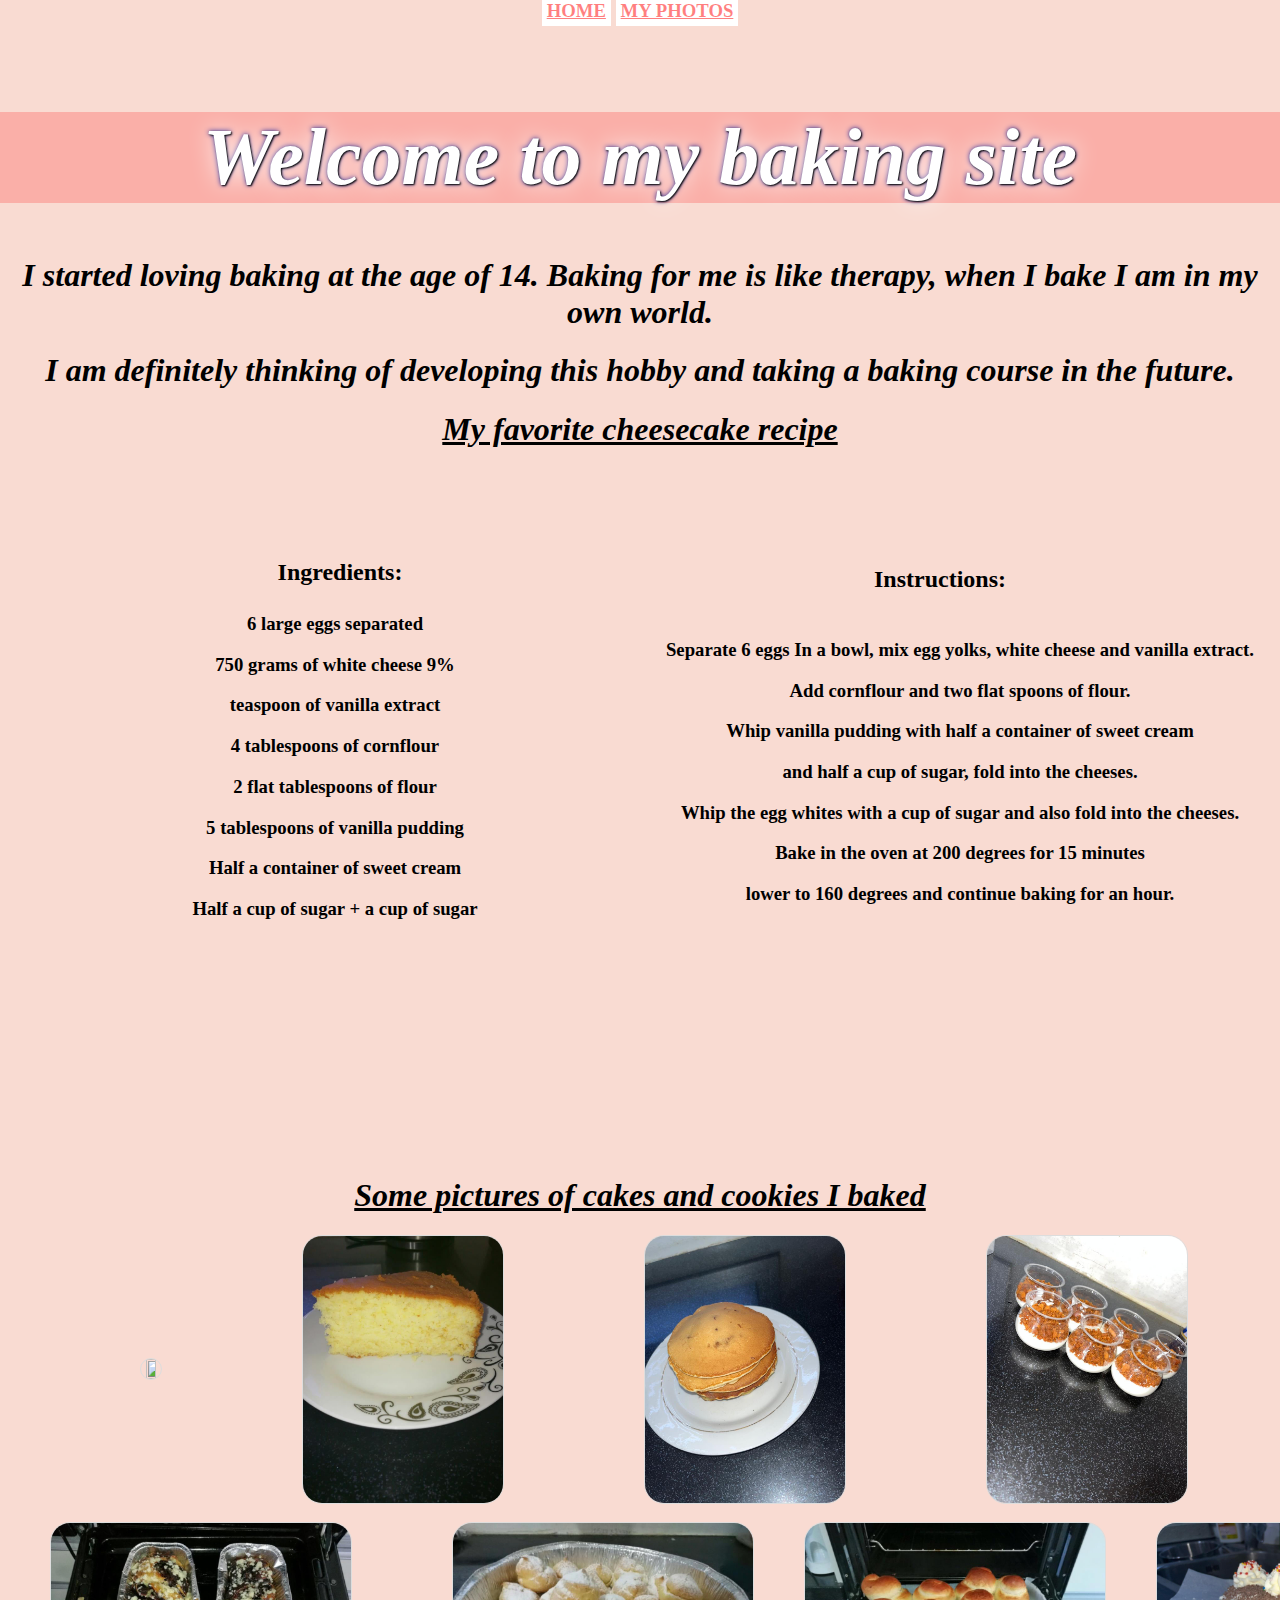
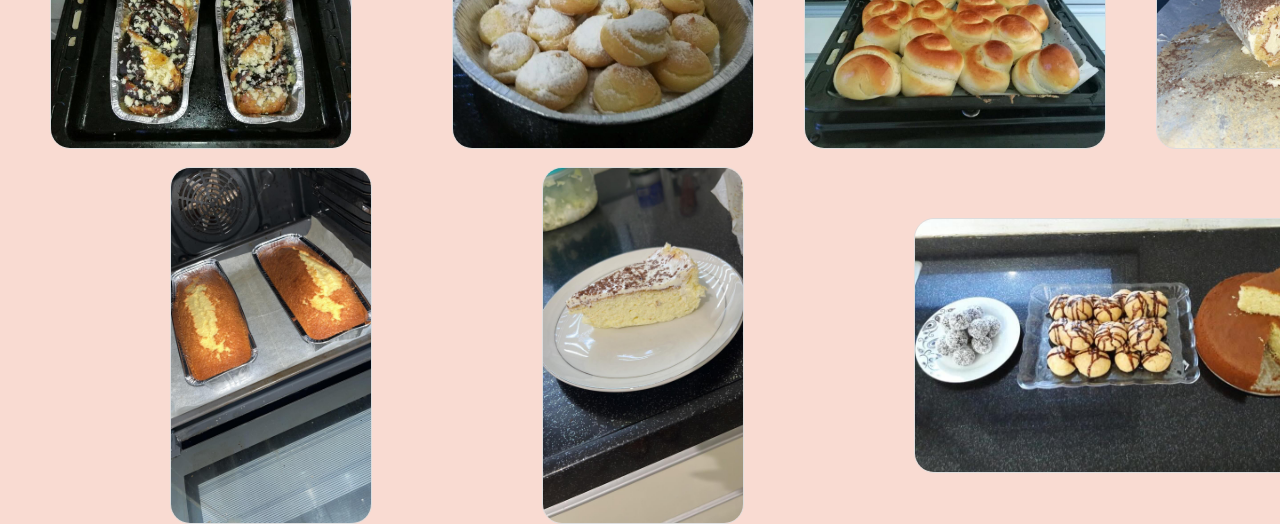
==== baking.html @ e28c4475 "Add files via upload" ====
<html>
     <head>
	       <link rel="stylesheet" href="style.css">
		   <title>My baking site</title>
     </head>

<body style="text-align:center">
 <h3><a href="index.html" class="mybaking"> HOME</a> <a href="photos.html" class="mybaking">MY PHOTOS</a></h3>
<br><h1 class="fontsize"><i><b>Welcome to my baking site</b></i></h1>
<h1><i>I started loving baking at the age of 14. Baking for me is like therapy, when I bake I am in my own world.</i></h1>
<h1><i>I am definitely thinking of developing this hobby and taking a baking course in the future.</U></i></h1>
<h1><i><u>My favorite cheesecake recipe</u></i></h1>
<h2 class="movetext">Ingredients:</h2> <h2 class="movetext2">Instructions:</h2>
<ul class="movetext3">
    
	 <h3>6 large eggs separated</h3>
	 <h3>750 grams of white cheese 9%</h3>
	 <h3>teaspoon of vanilla extract</h3>
	 <h3>4 tablespoons of cornflour</h3>
	 <h3>2 flat tablespoons of flour</h3>
	 <h3>5 tablespoons of vanilla pudding</h3>
	 <h3>Half a container of sweet cream</h3>
	 <h3>Half a cup of sugar + a cup of sugar</h3>
	
</ul>
<ul class="movetext4">
 
     <h3>Separate 6 eggs In a bowl, mix egg yolks, white cheese and vanilla extract.</h3>
     <h3>Add cornflour and two flat spoons of flour.</h3>
	 <h3>Whip vanilla pudding with half a container of sweet cream </h3>
	 <h3> and half a cup of sugar, fold into the cheeses.</h3>
	 <h3>Whip the egg whites with a cup of sugar and also fold into the cheeses.</h3>
	 <h3>Bake in the oven at 200 degrees for 15 minutes</h3>
	<h3> lower to 160 degrees and continue baking for an hour.</h3>
 

</ul>
<h1><i><U>Some pictures of cakes and cookies I baked</i></h1>
<div class="flex-container4">
<br><img src="images/IMG_1830.JPG">
<img src="images/IMG_8475.JPG">
<img src="images/unnamed (2).jpg">
<img src="images/unnamed (1).jpg">
</div>
<br> <div class="flex-container5">
<br><img style=width:300 src="images/IMG_8480.JPG"> <br>
<img style=width:300 src="images/IMG_8479.JPG">
<img style=width:300  src="images/IMG_8478.JPG">
<img style=width:300 src="images/unnamed (4).jpg">
</div>
<br><div class="flex-container6">
<br><img src="images/unnamed (3).jpg">
<img src="images/unnamed (5).jpg">
<img style=width:450 src="images/IMG_8474.JPG">





</div>
</body>	  	   
</html>
---- style.css ----
body {
      margin: 0;
      padding: 0;
      background: url("images/pexels-eberhard-grossgasteiger-2310713.jpg") no-repeat center center fixed;
      background-size: cover;
        }

img {
  border: 1px solid #ddd;
  border-radius: 4px;
  padding: 5px;
  width: 150px;
  
}

img:hover {
  box-shadow: 0 0 2px 1px rgba(0, 140, 186, 0.5); 
}
img {
  display: block;
  margin-left: auto;
  margin-right: auto;
  width: 50%;
  border-radius: 20px;
  
}
body {
	background-color: hsl(14, 76%, 90%)
}
.fontsize {
font-size:80px;
text-align:center;	
color:white;
background-color:rgba(255, 0, 0, 0.2);
text-shadow: 1px 1px 2px black, 0 0 25px white, 0 0 5px darkblue;

}
.center {
  display: block;
  margin-left: auto;
  margin-right: auto;
  width: 50%;
}


#meun {
color:white;
}

body, img {
  margin: 0;
  padding: 0;
}

.movetext{
  position: relative;
   left:-300px;
   top:90px
   }
   .movetext2{
	  position: relative;
	  left:300px; 
	  top:50px;
   }
    .movetext3{
	 position: relative;
	 top:50px;
	 left:-325px;
	}
	.movetext4{
	 position: relative;
	 top:-250px;
	 left:300px;
	}
	
	.flex-container {
  display: flex;
  align-items: center; 
  gap: 45px;
  width:500px;
}
	.flex-container1 {
  display: flex;
  align-items: center; 
  gap: 65px;
  width:500px;
}
.flex-container2 {
  display: flex;
  align-items: center; 
  gap: 80px;
  width:650px;
}
.flex-container3 {
  display: flex;
  align-items: center; 
  gap: 100px;
  width:650px;
}
.flex-container4 {
  display: flex;
  align-items: center; 
  gap: 140px;
  width:400px;
}
.flex-container5{
  display: flex;
  align-items: center; 
  gap:50px;
  width:400px;
}
.flex-container6{
  display: flex;
  align-items: center; 
  gap:170px;
  width:400px;
}

.trip{
text-align:center;	
font-family: 'Zen Tokyo Zoo';font-size: 45px;
color:white;
background-color:rgba(255, 0, 0, 0.2); width:35%;
 	
}
.mybaking{
background-color:white;
color:rgba(255, 0, 0, 0.5);
padding: 5px;
	
}
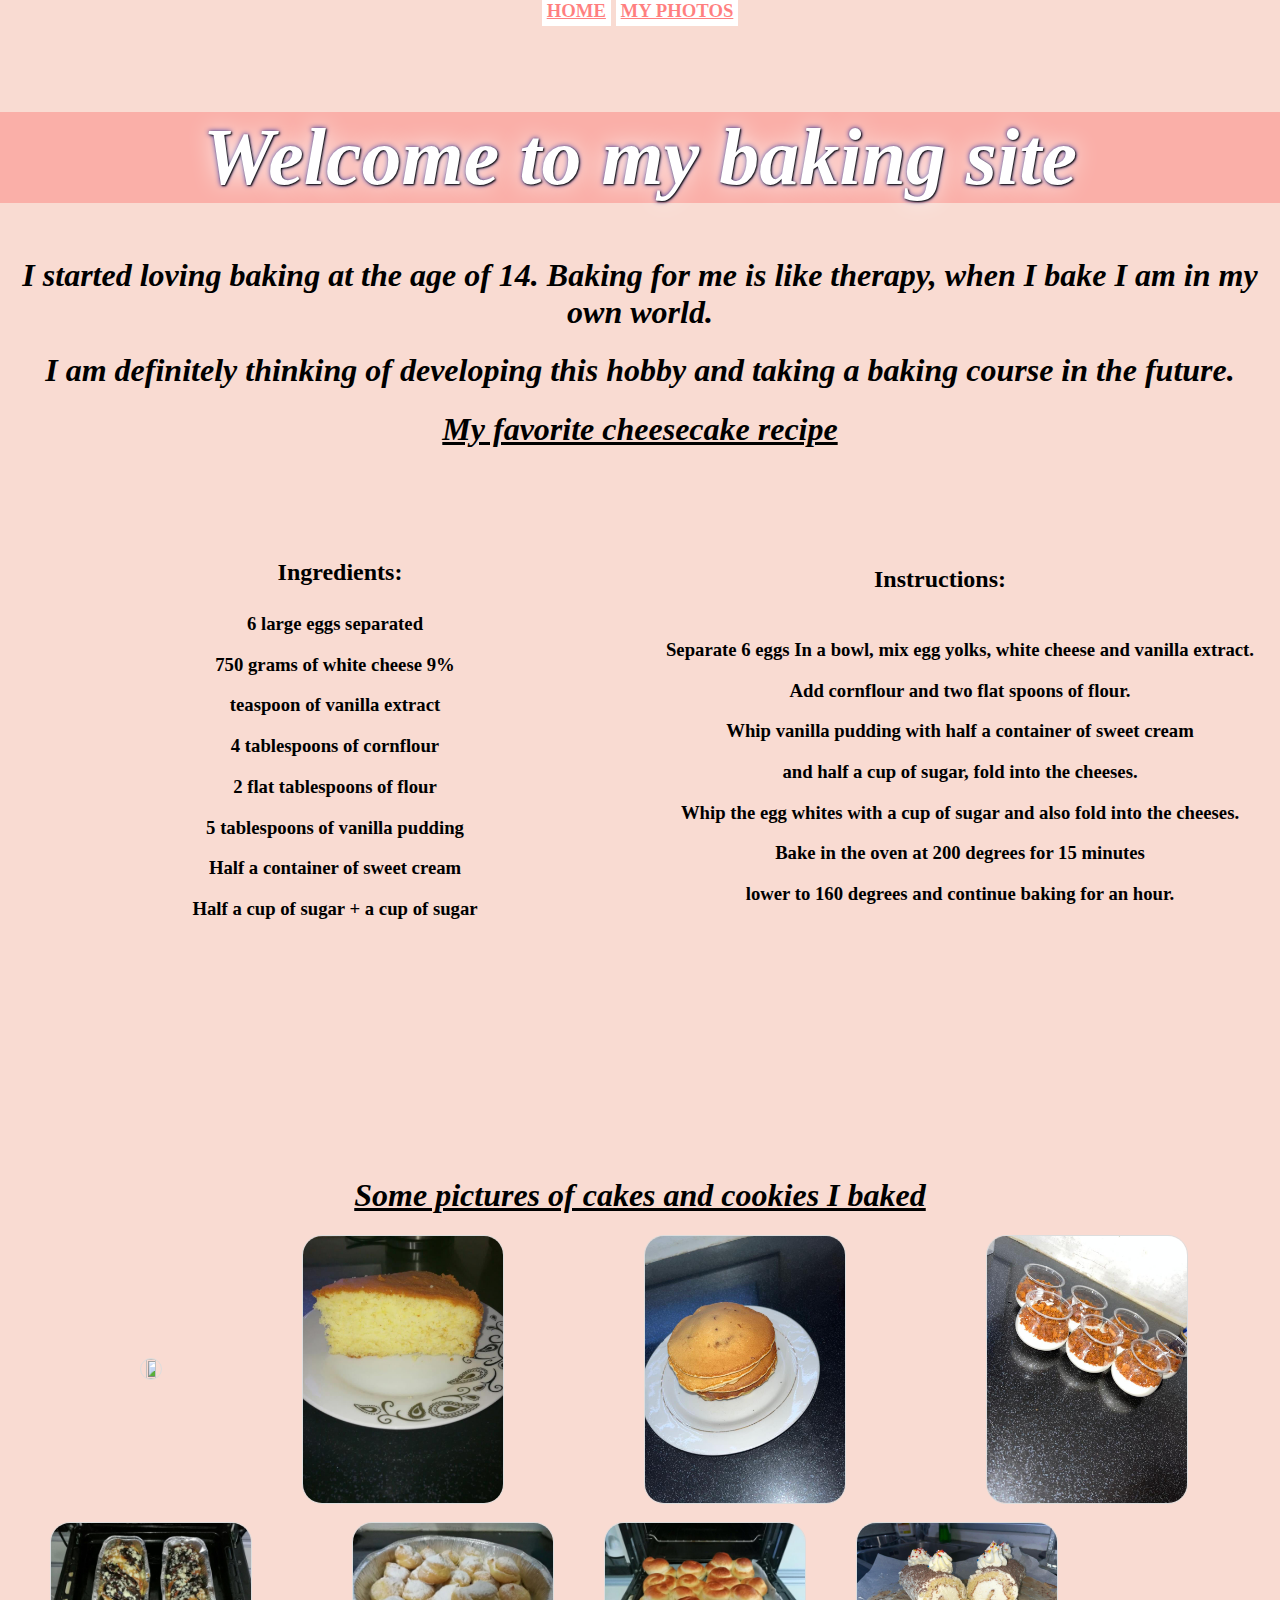
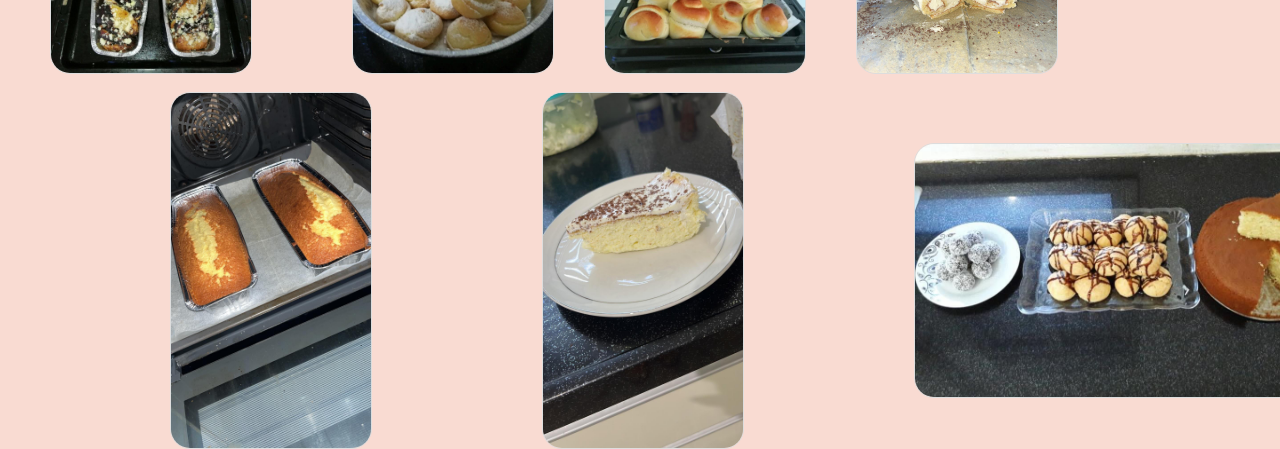
==== commit 5bbc049b: "Add files via upload" ====
--- a/baking.html
+++ b/baking.html
@@ -43,10 +43,10 @@
 <img src="images/unnamed (1).jpg">
 </div>
 <br> <div class="flex-container5">
-<br><img style=width:300 src="images/IMG_8480.JPG"> <br>
-<img style=width:300 src="images/IMG_8479.JPG">
-<img style=width:300  src="images/IMG_8478.JPG">
-<img style=width:300 src="images/unnamed (4).jpg">
+<br><img  src="images/IMG_8480.JPG"> <br>
+<img  src="images/IMG_8479.JPG">
+<img  src="images/IMG_8478.JPG">
+<img  src="images/unnamed (4).jpg">
 </div>
 <br><div class="flex-container6">
 <br><img src="images/unnamed (3).jpg">
--- a/style.css
+++ b/style.css
@@ -77,14 +77,14 @@
 	.flex-container {
   display: flex;
   align-items: center; 
-  gap: 45px;
+  gap: 150px;
   width:500px;
 }
 	.flex-container1 {
   display: flex;
   align-items: center; 
-  gap: 65px;
-  width:500px;
+  gap: 50px;
+  width:450px;
 }
 .flex-container2 {
   display: flex;
@@ -95,7 +95,7 @@
 .flex-container3 {
   display: flex;
   align-items: center; 
-  gap: 100px;
+  gap: 50px;
   width:650px;
 }
 .flex-container4 {
@@ -129,4 +129,4 @@
 color:rgba(255, 0, 0, 0.5);
 padding: 5px;
 	
-}+}
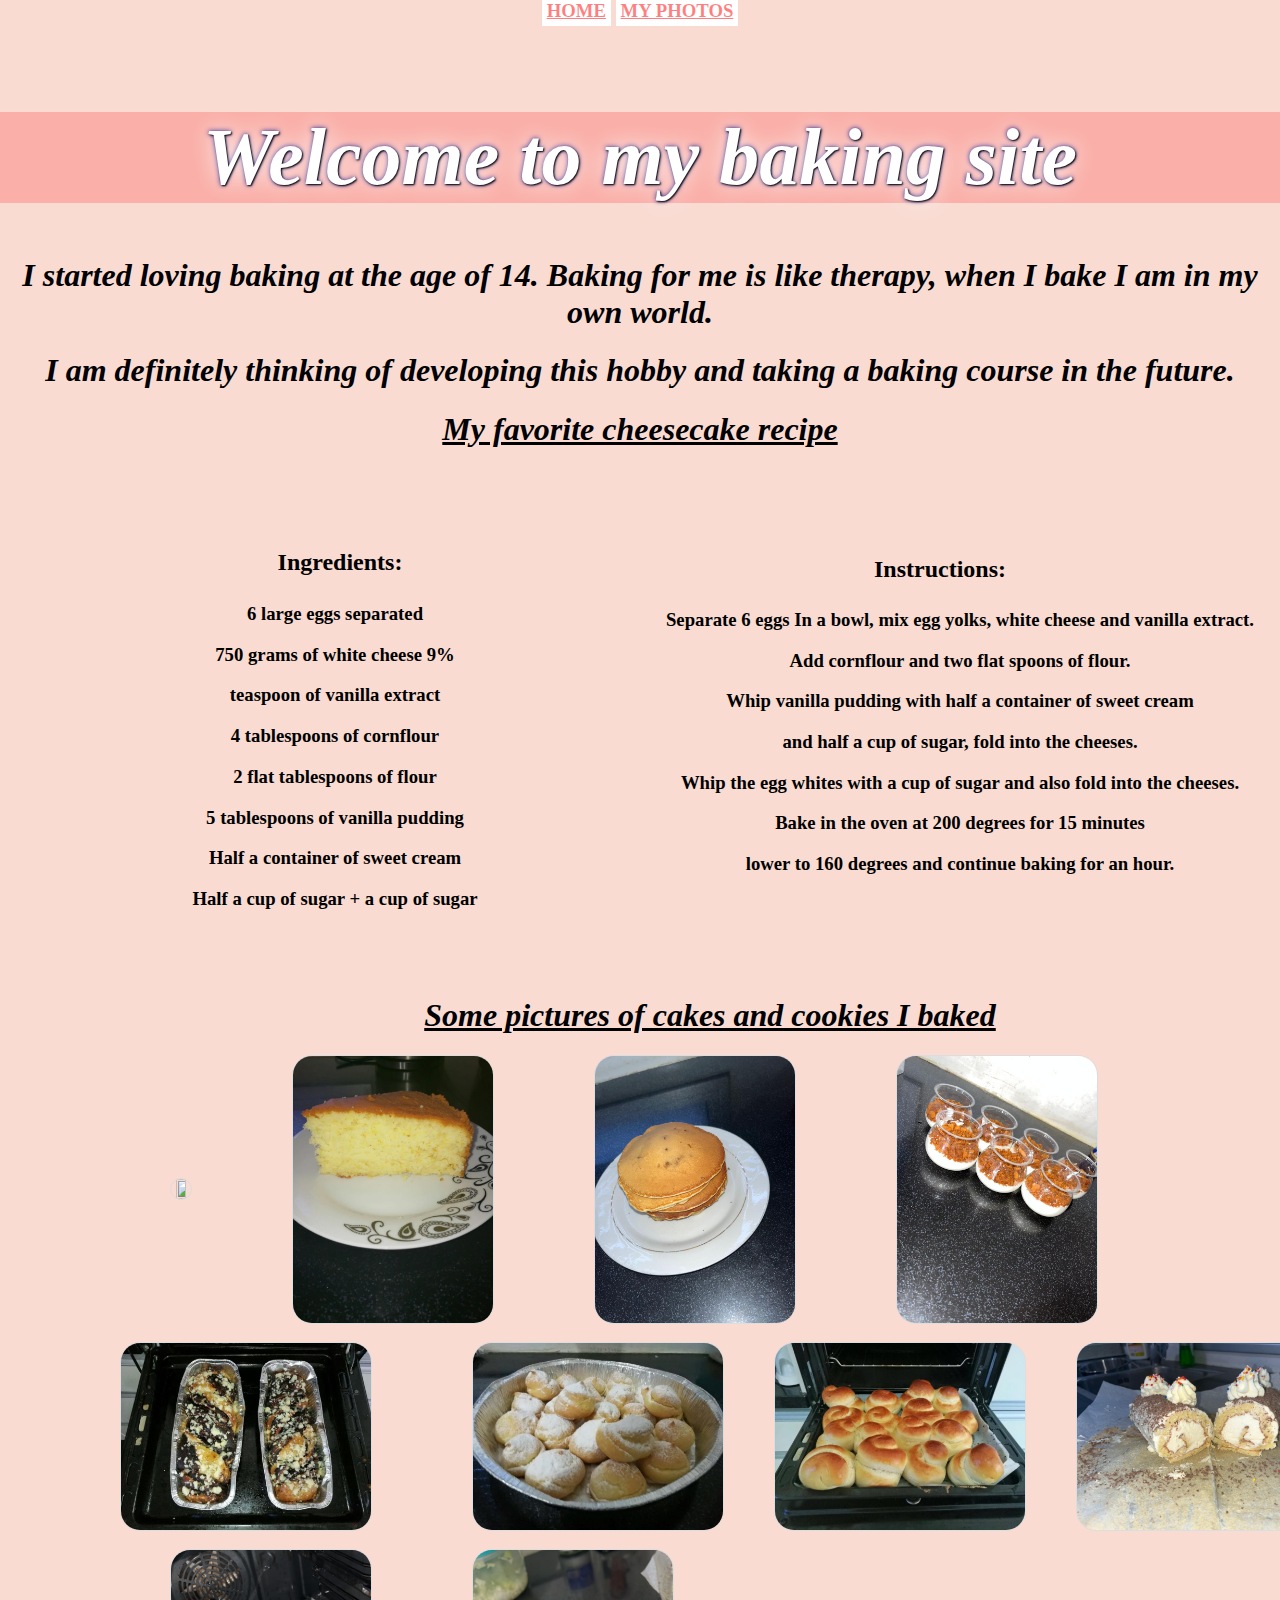
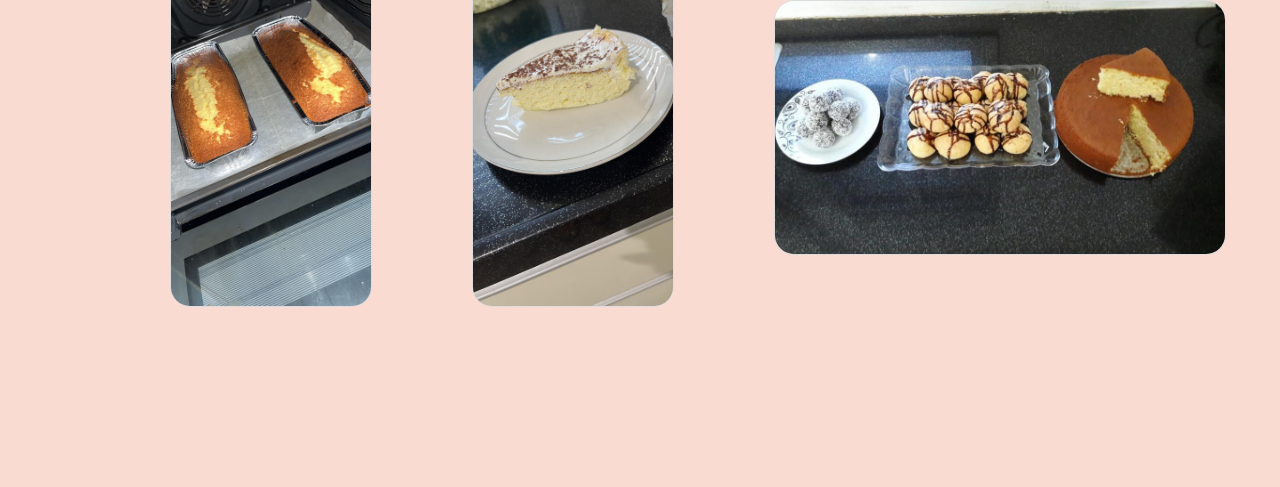
==== commit fd31ef8a: "Add files via upload" ====
--- a/baking.html
+++ b/baking.html
@@ -32,10 +32,8 @@
 	 <h3>Whip the egg whites with a cup of sugar and also fold into the cheeses.</h3>
 	 <h3>Bake in the oven at 200 degrees for 15 minutes</h3>
 	<h3> lower to 160 degrees and continue baking for an hour.</h3>
- 
-
 </ul>
-<h1><i><U>Some pictures of cakes and cookies I baked</i></h1>
+<h1 class="movetext5"><i><U>Some pictures of cakes and cookies I baked</i></h1>
 <div class="flex-container4">
 <br><img src="images/IMG_1830.JPG">
 <img src="images/IMG_8475.JPG">
--- a/style.css
+++ b/style.css
@@ -56,24 +56,28 @@
 .movetext{
   position: relative;
    left:-300px;
-   top:90px
+   top:80px
    }
    .movetext2{
 	  position: relative;
 	  left:300px; 
-	  top:50px;
+	  top:40px;
    }
     .movetext3{
 	 position: relative;
-	 top:50px;
+	 top:40px;
 	 left:-325px;
 	}
 	.movetext4{
 	 position: relative;
-	 top:-250px;
+	 top:-280px;
 	 left:300px;
 	}
-	
+	.movetext5{
+	 position: relative;
+	 top:-180px;
+	 left:70px;
+	}
 	.flex-container {
   display: flex;
   align-items: center; 
@@ -101,20 +105,29 @@
 .flex-container4 {
   display: flex;
   align-items: center; 
-  gap: 140px;
+  gap: 100px;
   width:400px;
+  position: relative;
+  top:-180px;
+  left:70px;
 }
 .flex-container5{
   display: flex;
   align-items: center; 
   gap:50px;
-  width:400px;
+  width:500px;
+   position: relative;
+	 top:-180px;
+	 left:70px;
 }
 .flex-container6{
   display: flex;
   align-items: center; 
-  gap:170px;
+  gap:100px;
   width:400px;
+   position: relative;
+	 top:-180px;
+	 left:70px;
 }
 
 .trip{
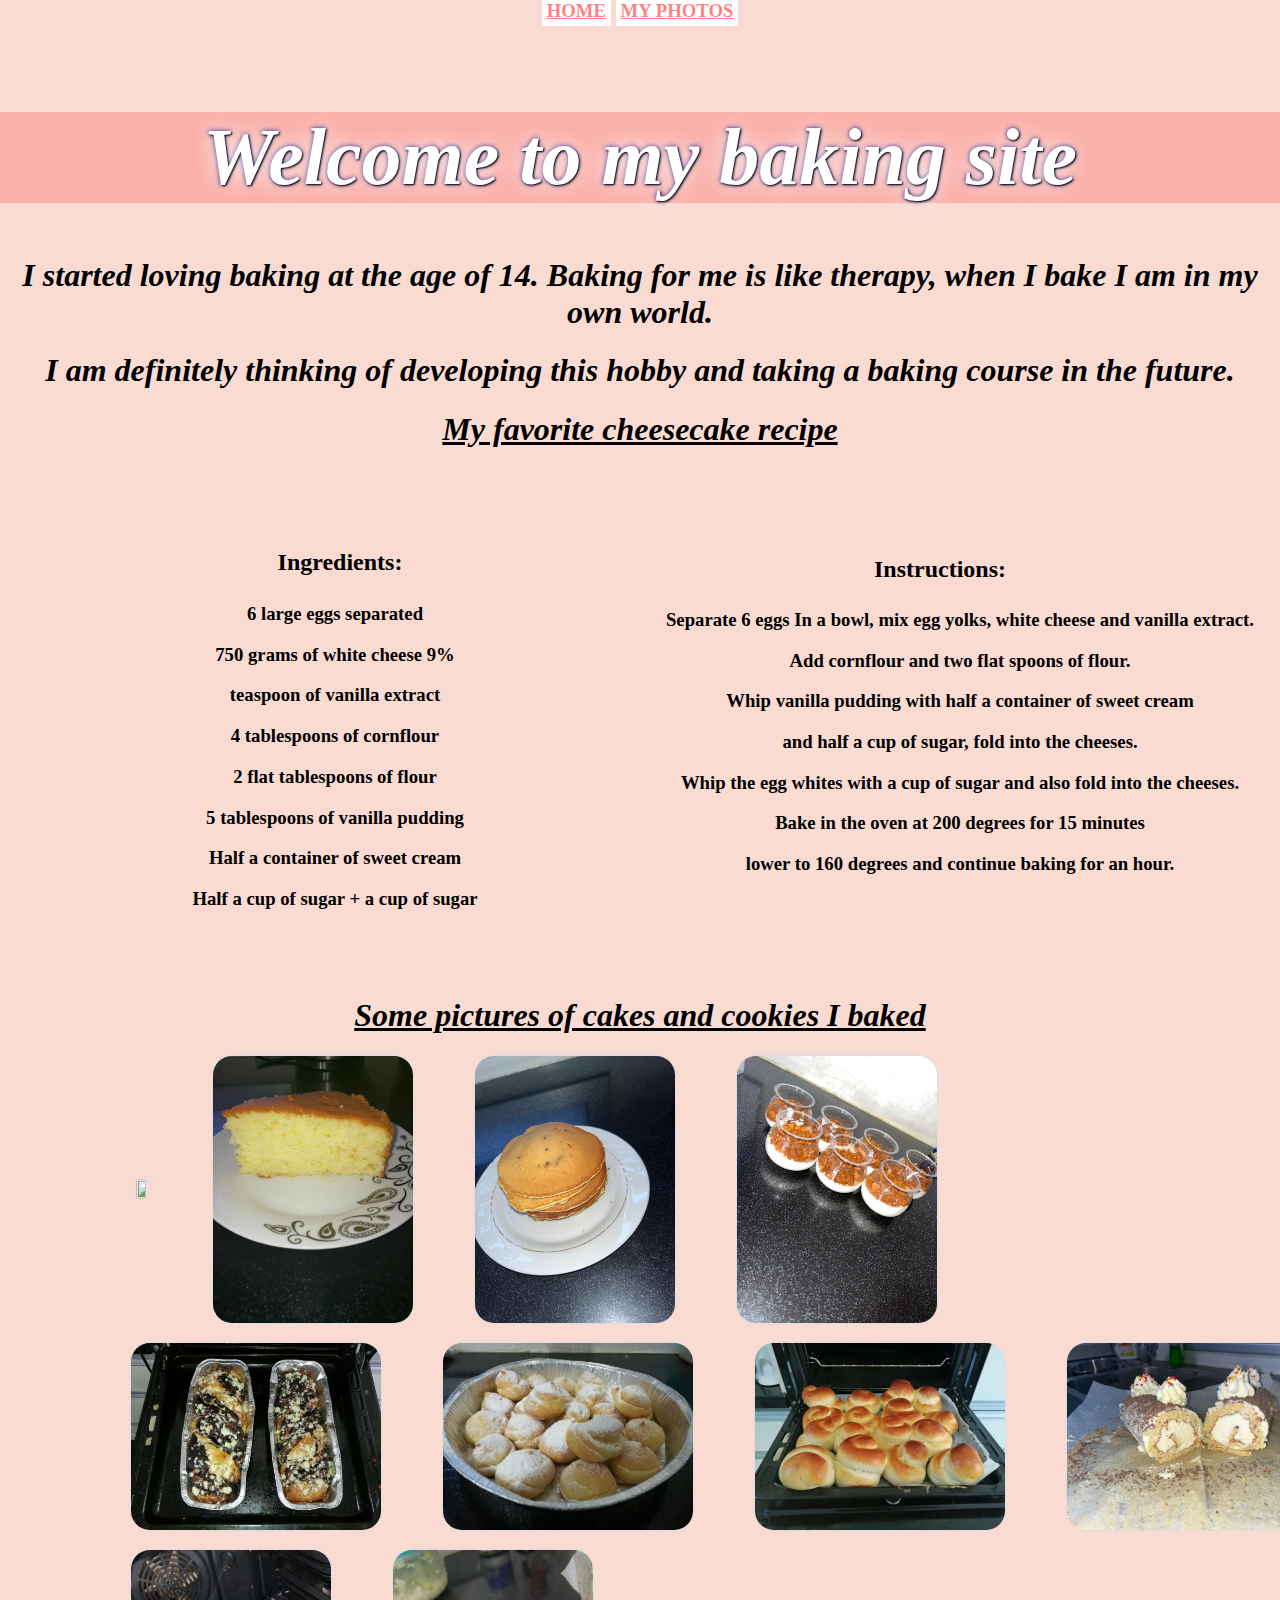
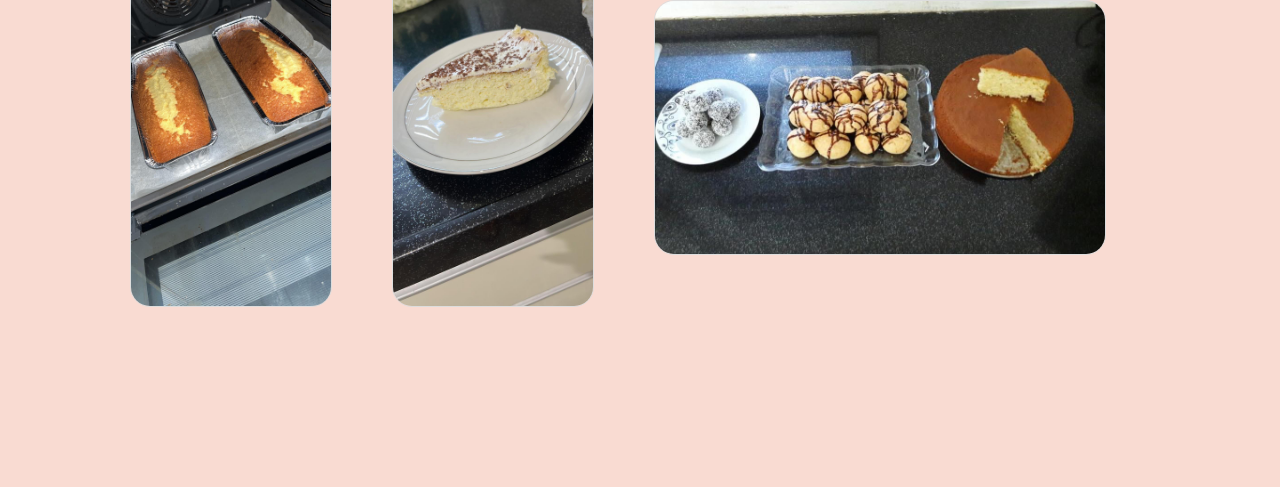
==== commit 5e479b68: "Add files via upload" ====
--- a/baking.html
+++ b/baking.html
@@ -41,7 +41,7 @@
 <img src="images/unnamed (1).jpg">
 </div>
 <br> <div class="flex-container5">
-<br><img  src="images/IMG_8480.JPG"> <br>
+<br><img  src="images/IMG_8480.JPG"> 
 <img  src="images/IMG_8479.JPG">
 <img  src="images/IMG_8478.JPG">
 <img  src="images/unnamed (4).jpg">
--- a/style.css
+++ b/style.css
@@ -76,7 +76,7 @@
 	.movetext5{
 	 position: relative;
 	 top:-180px;
-	 left:70px;
+	 left:0px;
 	}
 	.flex-container {
   display: flex;
@@ -105,7 +105,7 @@
 .flex-container4 {
   display: flex;
   align-items: center; 
-  gap: 100px;
+  gap: 60px;
   width:400px;
   position: relative;
   top:-180px;
@@ -114,7 +114,7 @@
 .flex-container5{
   display: flex;
   align-items: center; 
-  gap:50px;
+  gap:60px;
   width:500px;
    position: relative;
 	 top:-180px;
@@ -123,7 +123,7 @@
 .flex-container6{
   display: flex;
   align-items: center; 
-  gap:100px;
+  gap:60px;
   width:400px;
    position: relative;
 	 top:-180px;
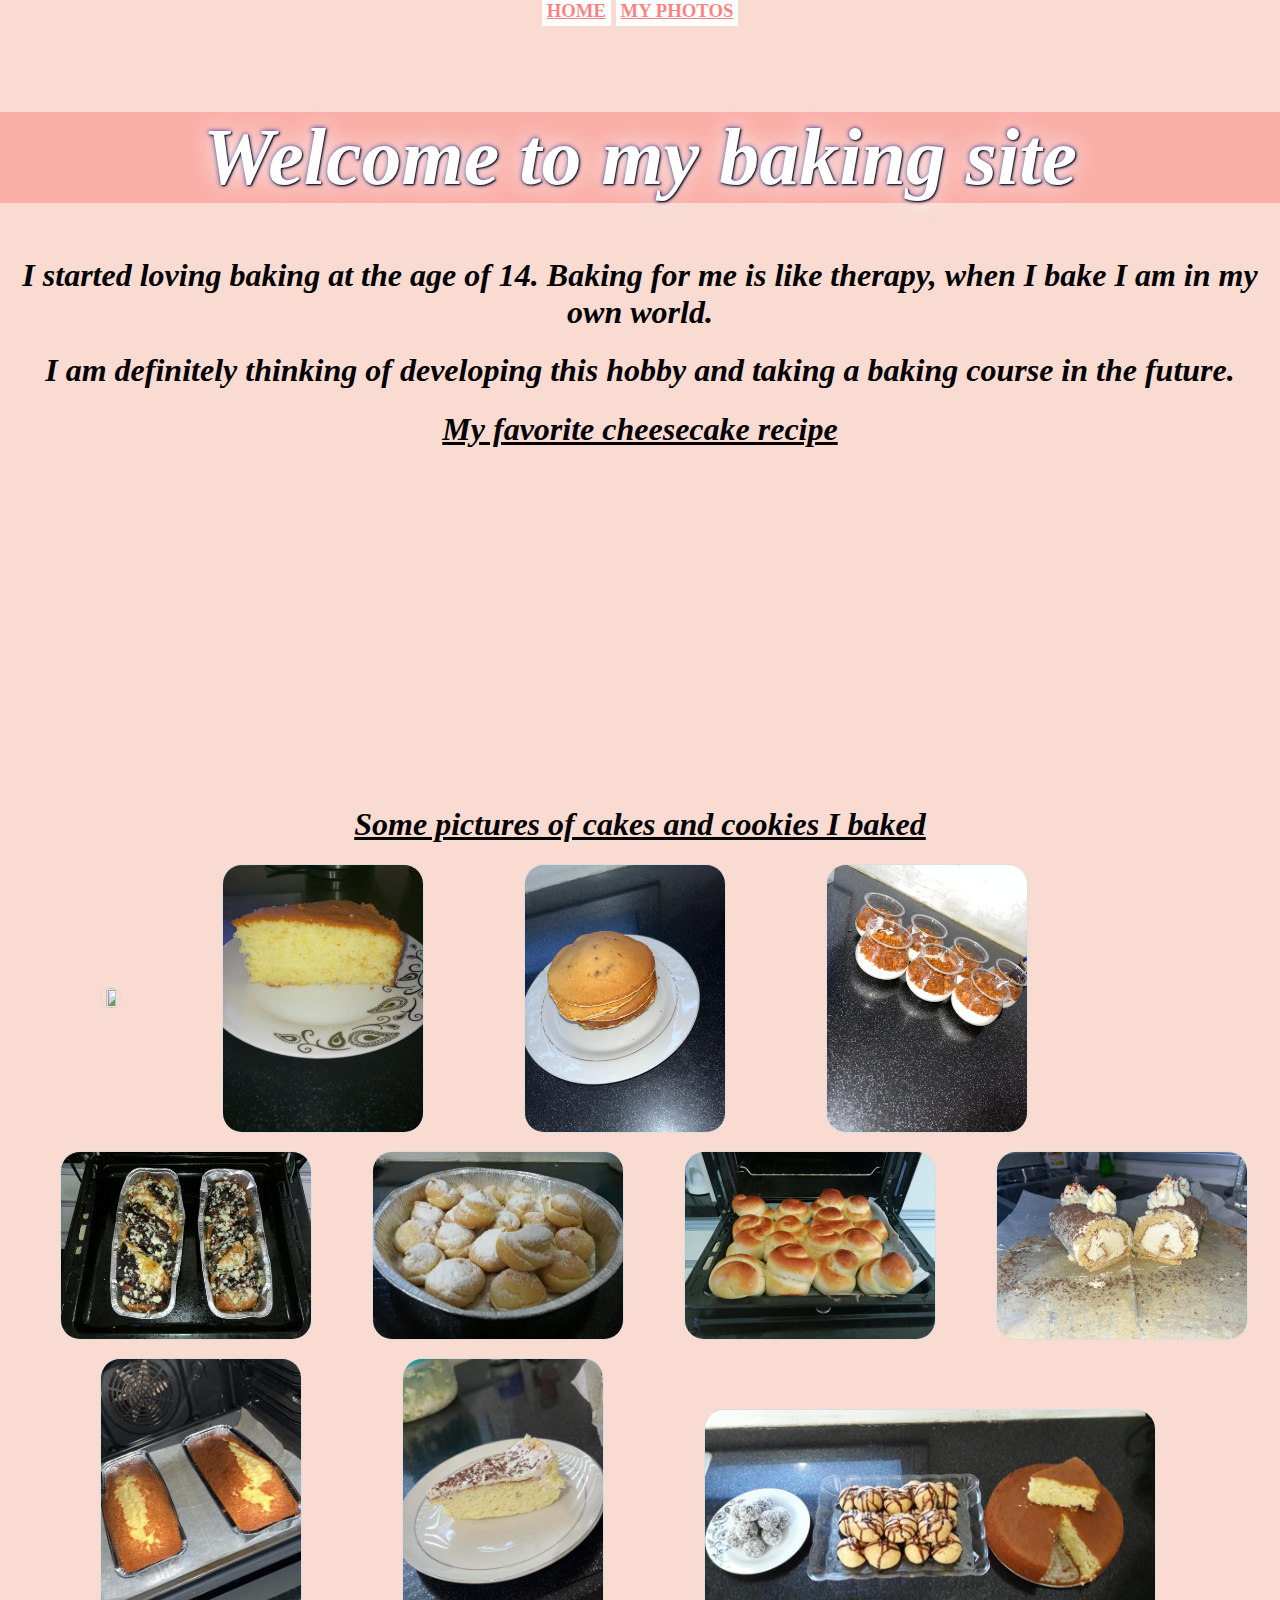
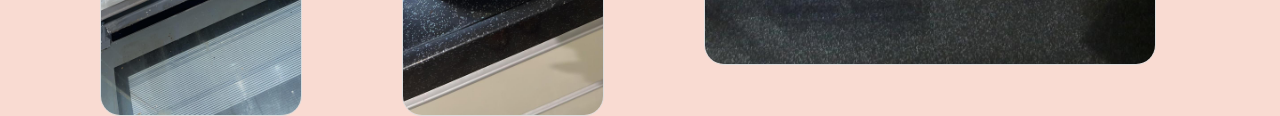
==== commit b59df095: "Add files via upload" ====
--- a/baking.html
+++ b/baking.html
@@ -10,30 +10,11 @@
 <h1><i>I started loving baking at the age of 14. Baking for me is like therapy, when I bake I am in my own world.</i></h1>
 <h1><i>I am definitely thinking of developing this hobby and taking a baking course in the future.</U></i></h1>
 <h1><i><u>My favorite cheesecake recipe</u></i></h1>
-<h2 class="movetext">Ingredients:</h2> <h2 class="movetext2">Instructions:</h2>
-<ul class="movetext3">
-    
-	 <h3>6 large eggs separated</h3>
-	 <h3>750 grams of white cheese 9%</h3>
-	 <h3>teaspoon of vanilla extract</h3>
-	 <h3>4 tablespoons of cornflour</h3>
-	 <h3>2 flat tablespoons of flour</h3>
-	 <h3>5 tablespoons of vanilla pudding</h3>
-	 <h3>Half a container of sweet cream</h3>
-	 <h3>Half a cup of sugar + a cup of sugar</h3>
-	
-</ul>
-<ul class="movetext4">
- 
-     <h3>Separate 6 eggs In a bowl, mix egg yolks, white cheese and vanilla extract.</h3>
-     <h3>Add cornflour and two flat spoons of flour.</h3>
-	 <h3>Whip vanilla pudding with half a container of sweet cream </h3>
-	 <h3> and half a cup of sugar, fold into the cheeses.</h3>
-	 <h3>Whip the egg whites with a cup of sugar and also fold into the cheeses.</h3>
-	 <h3>Bake in the oven at 200 degrees for 15 minutes</h3>
-	<h3> lower to 160 degrees and continue baking for an hour.</h3>
-</ul>
-<h1 class="movetext5"><i><U>Some pictures of cakes and cookies I baked</i></h1>
+<iframe width="560" height="315" src="https://www.youtube.com/embed/BGxMQejuDgg?si=UI8GY-KSDuPAcQ0Q" title="YouTube video player" frameborder="0" allow="accelerometer; autoplay; clipboard-write; encrypted-media; gyroscope; picture-in-picture; web-share" allowfullscreen></iframe>
+
+
+
+<h1><i><U>Some pictures of cakes and cookies I baked</i></h1>
 <div class="flex-container4">
 <br><img src="images/IMG_1830.JPG">
 <img src="images/IMG_8475.JPG">
--- a/style.css
+++ b/style.css
@@ -53,31 +53,7 @@
   padding: 0;
 }
 
-.movetext{
-  position: relative;
-   left:-300px;
-   top:80px
-   }
-   .movetext2{
-	  position: relative;
-	  left:300px; 
-	  top:40px;
-   }
-    .movetext3{
-	 position: relative;
-	 top:40px;
-	 left:-325px;
-	}
-	.movetext4{
-	 position: relative;
-	 top:-280px;
-	 left:300px;
-	}
-	.movetext5{
-	 position: relative;
-	 top:-180px;
-	 left:0px;
-	}
+
 	.flex-container {
   display: flex;
   align-items: center; 
@@ -105,29 +81,23 @@
 .flex-container4 {
   display: flex;
   align-items: center; 
-  gap: 60px;
+  gap: 100px;
   width:400px;
-  position: relative;
-  top:-180px;
-  left:70px;
+  
 }
 .flex-container5{
   display: flex;
   align-items: center; 
   gap:60px;
   width:500px;
-   position: relative;
-	 top:-180px;
-	 left:70px;
+  
 }
 .flex-container6{
   display: flex;
   align-items: center; 
-  gap:60px;
+  gap:100px;
   width:400px;
-   position: relative;
-	 top:-180px;
-	 left:70px;
+  
 }
 
 .trip{
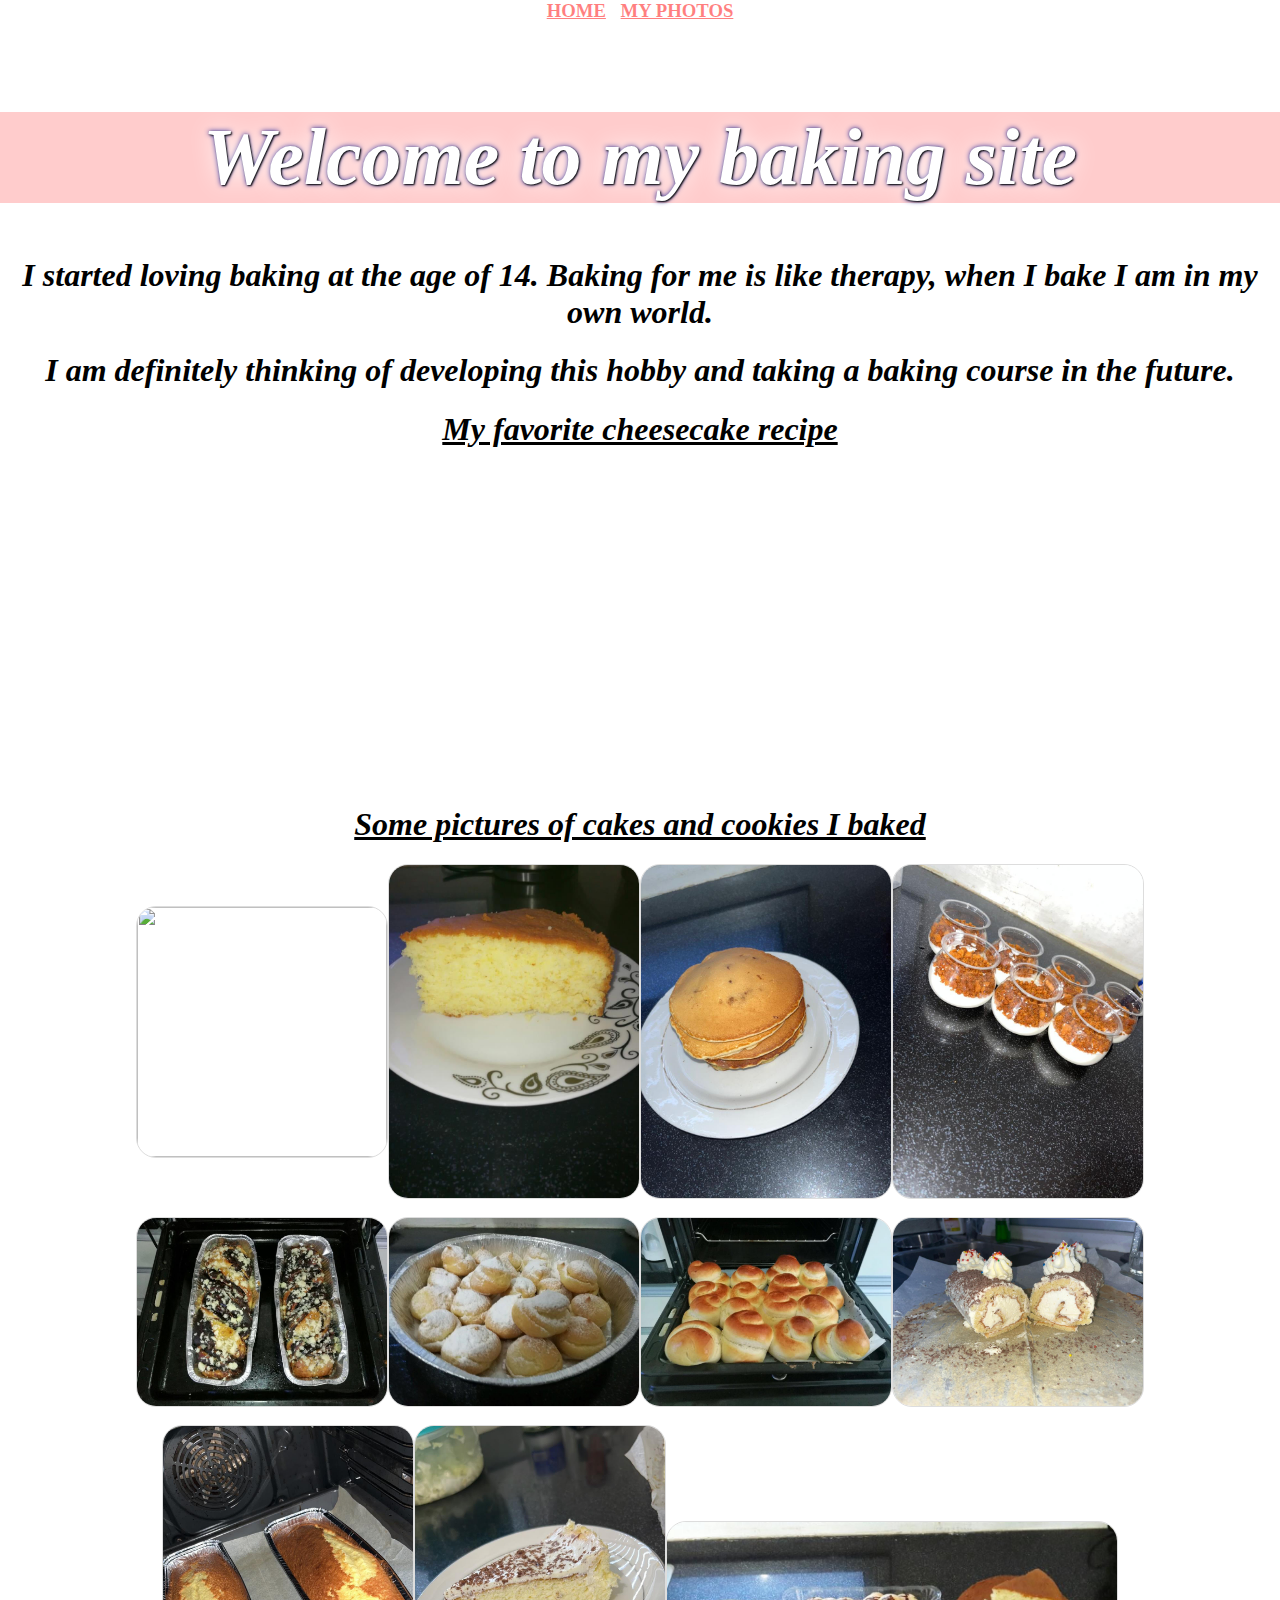
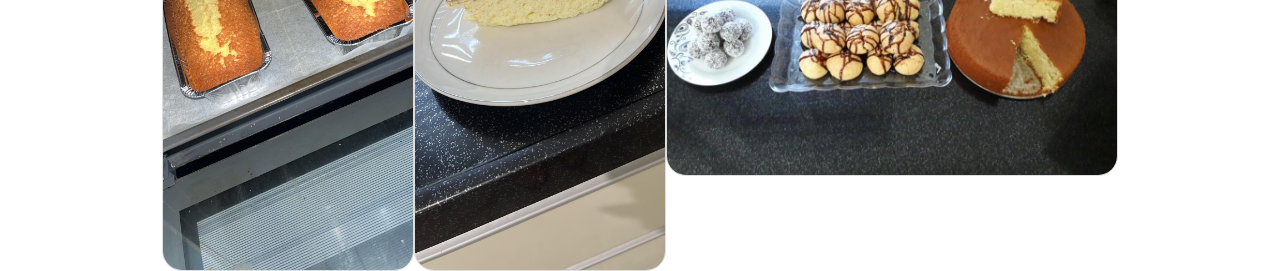
==== commit 3ee090ab: "Add files via upload" ====
--- a/baking.html
+++ b/baking.html
@@ -1,7 +1,7 @@
 <html>
      <head>
 	       <link rel="stylesheet" href="style.css">
-		   <title>My baking site</title>
+		   <title>MY BAKING WEBSITE</title>
      </head>
 
 <body style="text-align:center">
@@ -15,22 +15,22 @@
 
 
 <h1><i><U>Some pictures of cakes and cookies I baked</i></h1>
-<div class="flex-container4">
-<br><img src="images/IMG_1830.JPG">
-<img src="images/IMG_8475.JPG">
-<img src="images/unnamed (2).jpg">
-<img src="images/unnamed (1).jpg">
+<div class="centered-container">
+<br><img class="centered-image" style=width:250 src="images/IMG_1830.JPG">
+<img class="centered-image" style=width:250 src="images/IMG_8475.JPG">
+<img class="centered-image" style=width:250 src="images/unnamed (2).jpg">
+<img class="centered-image" style=width:250 src="images/unnamed (1).jpg">
 </div>
-<br> <div class="flex-container5">
-<br><img  src="images/IMG_8480.JPG"> 
-<img  src="images/IMG_8479.JPG">
-<img  src="images/IMG_8478.JPG">
-<img  src="images/unnamed (4).jpg">
+<br> <div  class="centered-container">
+<br><img class="centered-image" style=width:250 src="images/IMG_8480.JPG"> 
+<img class="centered-image" style=width:250 src="images/IMG_8479.JPG">
+<img class="centered-image" style=width:250 src="images/IMG_8478.JPG">
+<img class="centered-image" style=width:250 src="images/unnamed (4).jpg">
 </div>
-<br><div class="flex-container6">
-<br><img src="images/unnamed (3).jpg">
-<img src="images/unnamed (5).jpg">
-<img style=width:450 src="images/IMG_8474.JPG">
+<br><div class="centered-container">
+<br><img class="centered-image" style=width:250 src="images/unnamed (3).jpg">
+<img class="centered-image" style=width:250 src="images/unnamed (5).jpg">
+<img class="centered-image" style=width:450 src="images/IMG_8474.JPG">
 
 
 
--- a/style.css
+++ b/style.css
@@ -25,14 +25,12 @@
   border-radius: 20px;
   
 }
-body {
-	background-color: hsl(14, 76%, 90%)
-}
+
 .fontsize {
 font-size:80px;
 text-align:center;	
 color:white;
-background-color:rgba(255, 0, 0, 0.2);
+background-color:rgba(255, 0, 0, 0.2); 
 text-shadow: 1px 1px 2px black, 0 0 25px white, 0 0 5px darkblue;
 
 }
@@ -53,30 +51,50 @@
   padding: 0;
 }
 
-
 	.flex-container {
   display: flex;
   align-items: center; 
-  gap: 150px;
+gap:10px;
   width:500px;
+  margin-left: auto;
+  margin-right: auto;
+   
+
+  
 }
 	.flex-container1 {
   display: flex;
   align-items: center; 
-  gap: 50px;
+  gap: 10px;
   width:450px;
+   margin-left: auto;
+  margin-right: auto;
 }
+.moving-image {
+position: relative;
+ left: -120px;
+ }
+ .moving-image2 {
+position: relative;
+ left: -110px;
+ top:10px;
+ }
 .flex-container2 {
   display: flex;
   align-items: center; 
-  gap: 80px;
+  gap: 10px;
   width:650px;
+    position: relative;
+left:250px
 }
 .flex-container3 {
   display: flex;
   align-items: center; 
-  gap: 50px;
+  gap: 10px;
   width:650px;
+  position: relative;
+left:350px
+  
 }
 .flex-container4 {
   display: flex;
@@ -99,14 +117,33 @@
   width:400px;
   
 }
-
-.trip{
-text-align:center;	
-font-family: 'Zen Tokyo Zoo';font-size: 45px;
+body, div, p {
+  margin: 0;
+  padding: 0;
+}
+body, div, img {
+  margin: 0;
+  padding: 0;
+}
+.centered-container {
+  display: flex;
+  justify-content: center;
+  align-items: center;
+ 
+ 
+}
+.centered-text {
+  text-align: center;
+  font-family: 'Zen Tokyo Zoo';font-size: 50px;
 color:white;
 background-color:rgba(255, 0, 0, 0.2); width:35%;
- 	
+font-weight: bold;
 }
+.centered-image {
+  max-width: 100%;
+  max-height: 100%;
+}
+
 .mybaking{
 background-color:white;
 color:rgba(255, 0, 0, 0.5);
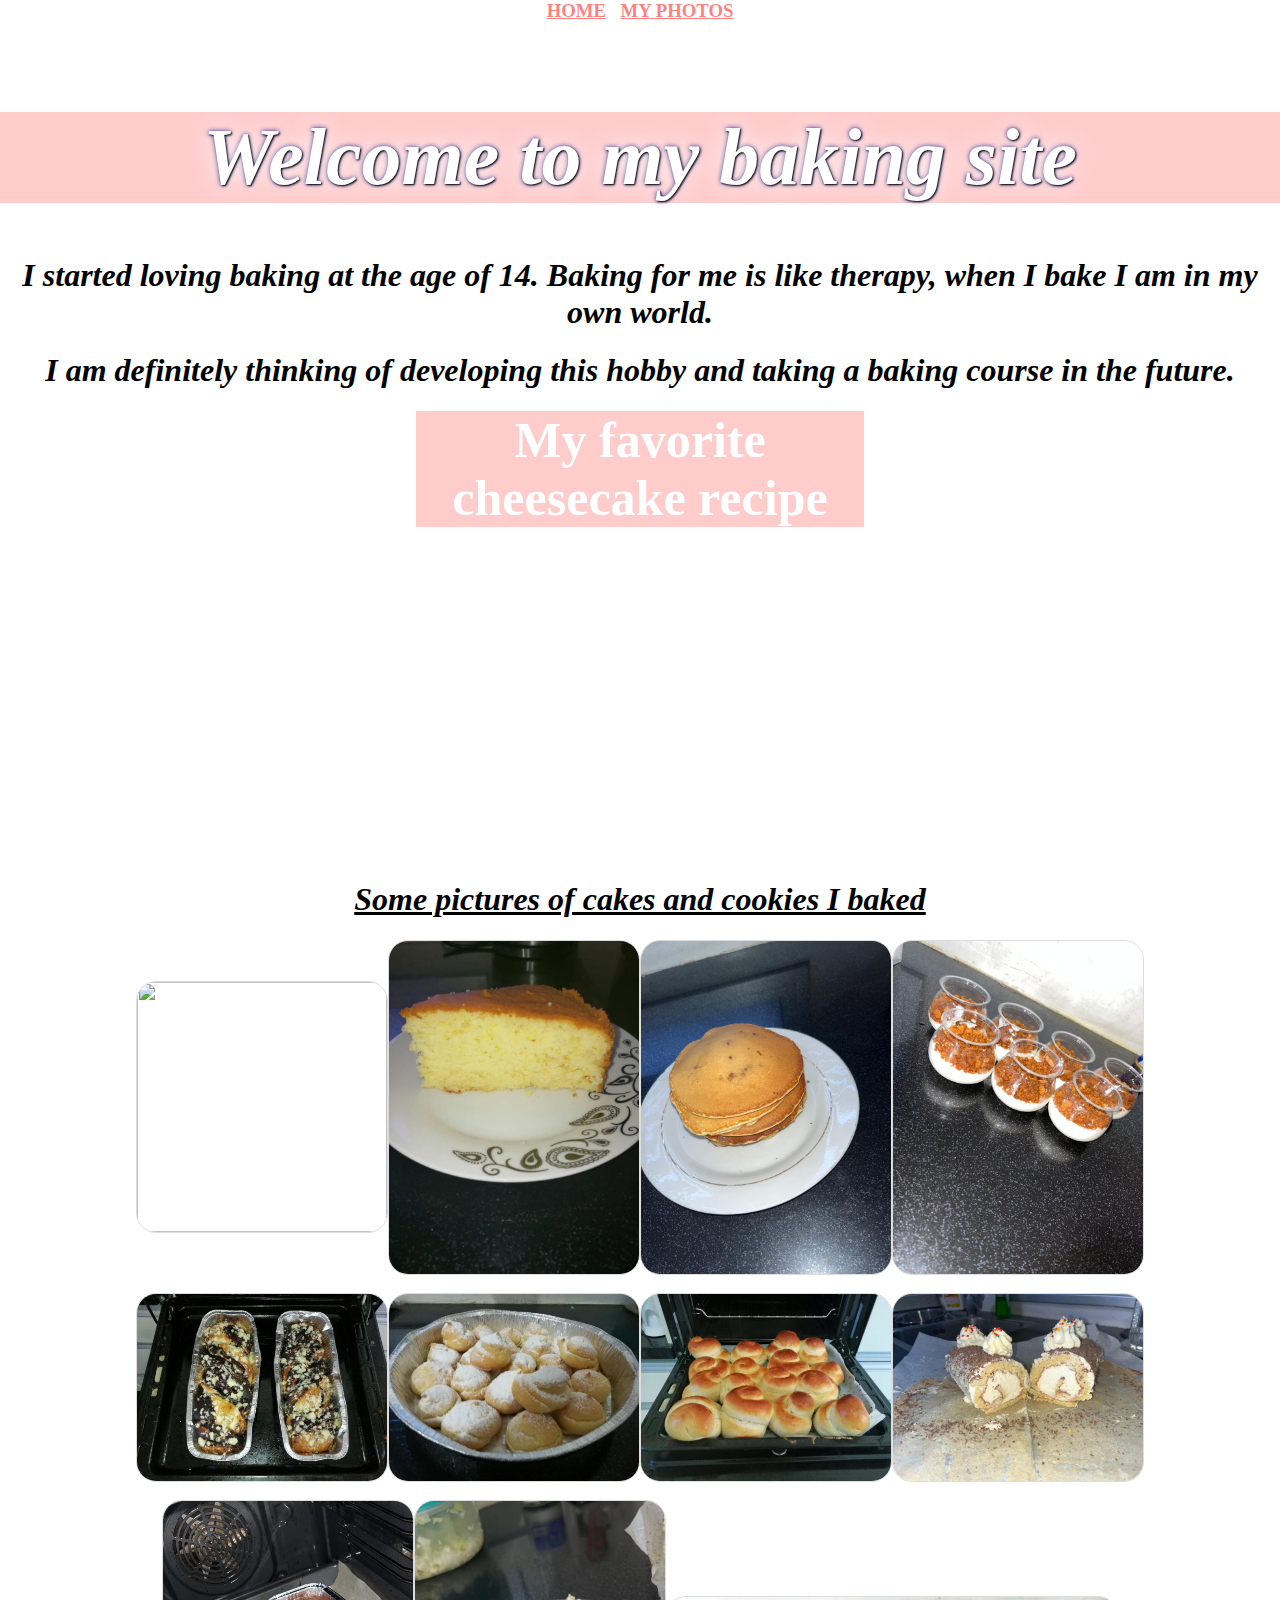
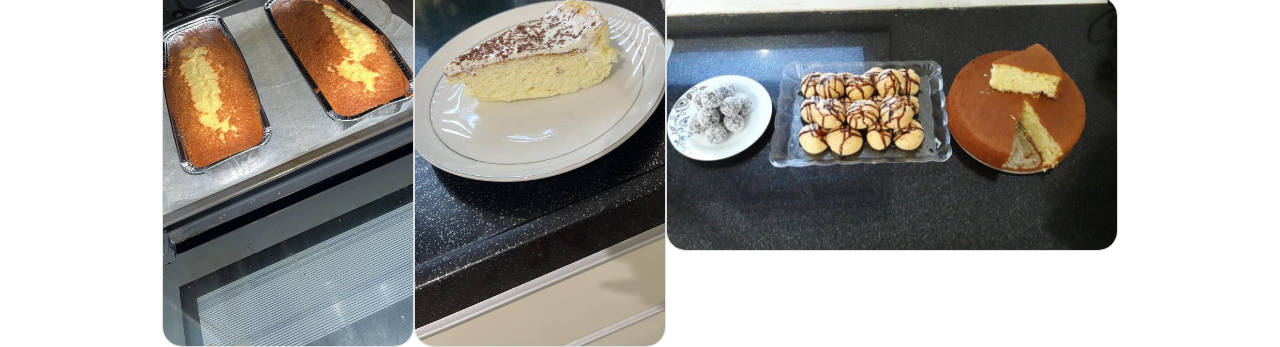
==== commit 1a538ee0: "Add files via upload" ====
--- a/baking.html
+++ b/baking.html
@@ -1,6 +1,7 @@
 <html>
      <head>
 	       <link rel="stylesheet" href="style.css">
+		   <link href='https://fonts.googleapis.com/css?family=Bad Script' rel='stylesheet'>
 		   <title>MY BAKING WEBSITE</title>
      </head>
 
@@ -9,8 +10,10 @@
 <br><h1 class="fontsize"><i><b>Welcome to my baking site</b></i></h1>
 <h1><i>I started loving baking at the age of 14. Baking for me is like therapy, when I bake I am in my own world.</i></h1>
 <h1><i>I am definitely thinking of developing this hobby and taking a baking course in the future.</U></i></h1>
-<h1><i><u>My favorite cheesecake recipe</u></i></h1>
-<iframe width="560" height="315" src="https://www.youtube.com/embed/BGxMQejuDgg?si=UI8GY-KSDuPAcQ0Q" title="YouTube video player" frameborder="0" allow="accelerometer; autoplay; clipboard-write; encrypted-media; gyroscope; picture-in-picture; web-share" allowfullscreen></iframe>
+<div class="centered-container">
+<p class="centered-text">My favorite cheesecake recipe</p>
+</div>
+<br><iframe width="560" height="315" src="https://www.youtube.com/embed/BGxMQejuDgg?si=UI8GY-KSDuPAcQ0Q" title="YouTube video player" frameborder="0" allow="accelerometer; autoplay; clipboard-write; encrypted-media; gyroscope; picture-in-picture; web-share" allowfullscreen></iframe>
 
 
 
--- a/style.css
+++ b/style.css
@@ -51,72 +51,9 @@
   padding: 0;
 }
 
-	.flex-container {
-  display: flex;
-  align-items: center; 
-gap:10px;
-  width:500px;
-  margin-left: auto;
-  margin-right: auto;
-   
 
   
-}
-	.flex-container1 {
-  display: flex;
-  align-items: center; 
-  gap: 10px;
-  width:450px;
-   margin-left: auto;
-  margin-right: auto;
-}
-.moving-image {
-position: relative;
- left: -120px;
- }
- .moving-image2 {
-position: relative;
- left: -110px;
- top:10px;
- }
-.flex-container2 {
-  display: flex;
-  align-items: center; 
-  gap: 10px;
-  width:650px;
-    position: relative;
-left:250px
-}
-.flex-container3 {
-  display: flex;
-  align-items: center; 
-  gap: 10px;
-  width:650px;
-  position: relative;
-left:350px
-  
-}
-.flex-container4 {
-  display: flex;
-  align-items: center; 
-  gap: 100px;
-  width:400px;
-  
-}
-.flex-container5{
-  display: flex;
-  align-items: center; 
-  gap:60px;
-  width:500px;
-  
-}
-.flex-container6{
-  display: flex;
-  align-items: center; 
-  gap:100px;
-  width:400px;
-  
-}
+
 body, div, p {
   margin: 0;
   padding: 0;
